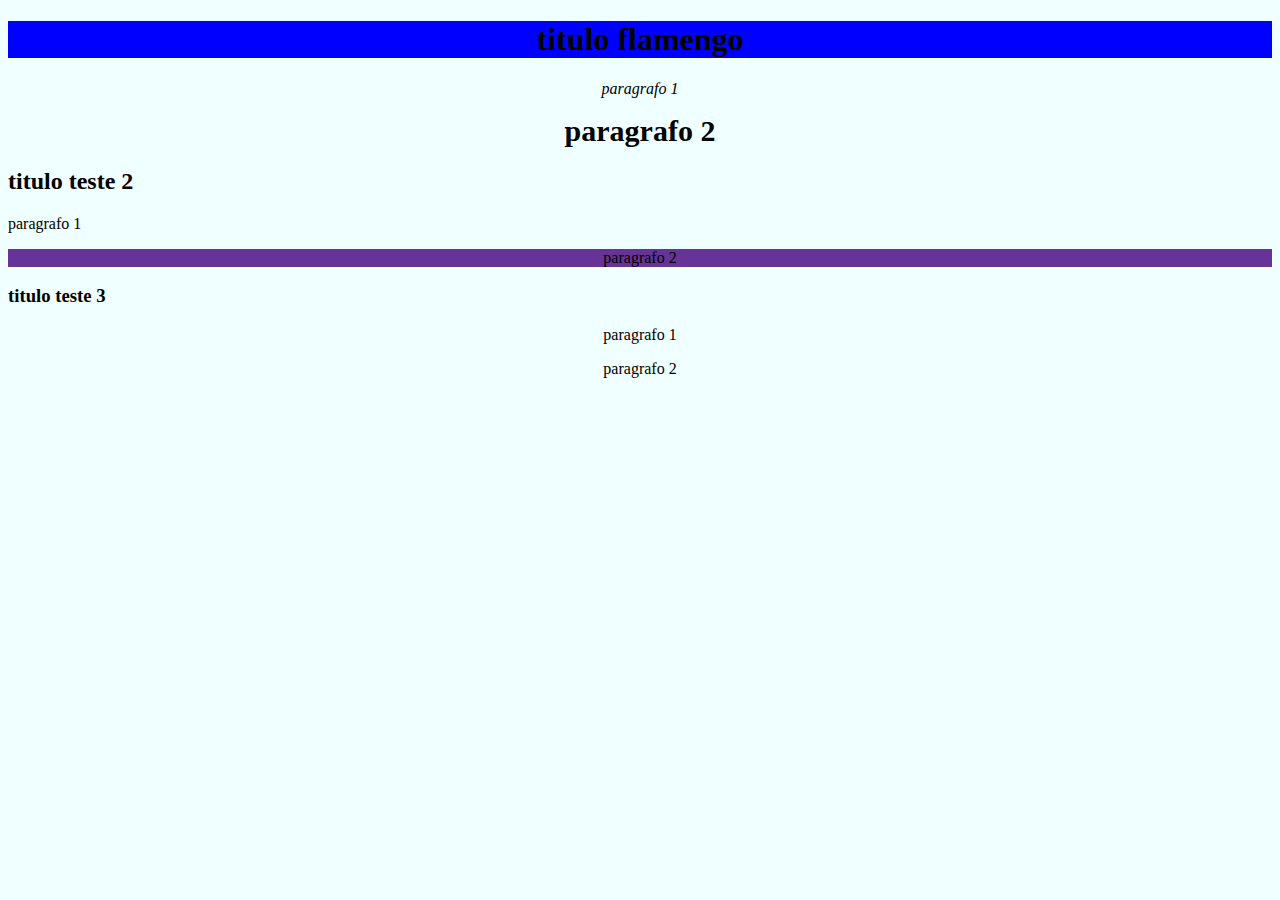
==== jp1.html @ 0f0ca37b "Add files via upload" ====
<!DOCTYPE html>
<html lang="pt-br">
<head>
    <meta charset="UTF-8">
    <meta name="viewport" content="width=device-width, initial-scale=1.0">
    <title>prova pensamento computacional</title>
    <link rel="stylesheet" href="jp.css">
</head>
<body>
 <h1>titulo flamengo</h1>
 <p> <em> paragrafo 1</em></p> 
 <p> <strong> paragrafo 2</strong></p>
 <h2>titulo teste 2</h2>
 <img src=""
 <p class="brilho">paragrafo 1</p>
 <p class="flamengo">paragrafo 2</p>
 <h3>titulo teste 3</h3>
 <p>paragrafo 1</p>
 <p>paragrafo 2</p>

</body>
</html>
---- jp.css ----
body
h1 {
    background-color: blue;
    text-align: center;
}
p {
    text-align: center;
}
strong {
    font-size: 30px;
}
body {
    background-color: azure;
}
.brilho{
    background-color: brown;
}
.flamengo{
    background-color: rebeccapurple;
}
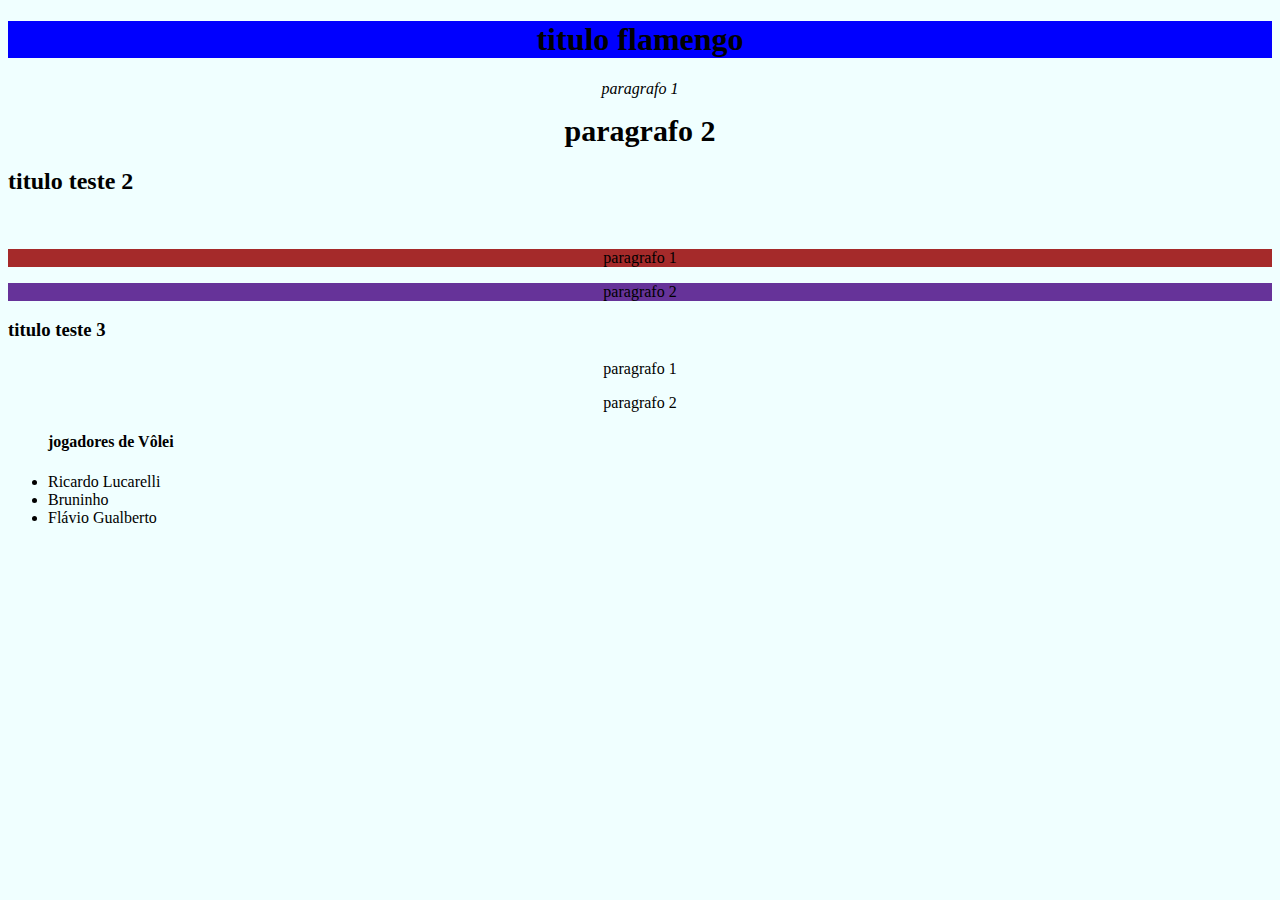
==== commit f68b88fe: "Add files via upload" ====
--- a/jp1.html
+++ b/jp1.html
@@ -1,22 +1,28 @@
-<!DOCTYPE html>
-<html lang="pt-br">
-<head>
-    <meta charset="UTF-8">
-    <meta name="viewport" content="width=device-width, initial-scale=1.0">
-    <title>prova pensamento computacional</title>
-    <link rel="stylesheet" href="jp.css">
-</head>
-<body>
- <h1>titulo flamengo</h1>
- <p> <em> paragrafo 1</em></p> 
- <p> <strong> paragrafo 2</strong></p>
- <h2>titulo teste 2</h2>
- <img src=""
- <p class="brilho">paragrafo 1</p>
- <p class="flamengo">paragrafo 2</p>
- <h3>titulo teste 3</h3>
- <p>paragrafo 1</p>
- <p>paragrafo 2</p>
-
-</body>
+<!DOCTYPE html>
+<html lang="pt-br">
+<head>
+    <meta charset="UTF-8">
+    <meta name="viewport" content="width=device-width, initial-scale=1.0">
+    <title>prova pensamento computacional</title>
+    <link rel="stylesheet" href="jp.css">
+</head>
+<body>
+ <h1>titulo flamengo</h1>
+ <p> <em> paragrafo 1</em></p> 
+ <p> <strong> paragrafo 2</strong></p>
+ <h2>titulo teste 2</h2>
+ <img src="">
+ <p class="brilho">paragrafo 1</p>
+ <p class="flamengo">paragrafo 2</p>
+ <h3>titulo teste 3</h3>
+ <p>paragrafo 1</p>
+ <p>paragrafo 2</p>
+ <ul>
+    <h4>jogadores de Vôlei</h4>
+    <li>Ricardo Lucarelli</li>
+    <li>Bruninho</li>
+    <li>Flávio Gualberto</li>
+ </ul>
+
+</body>
 </html>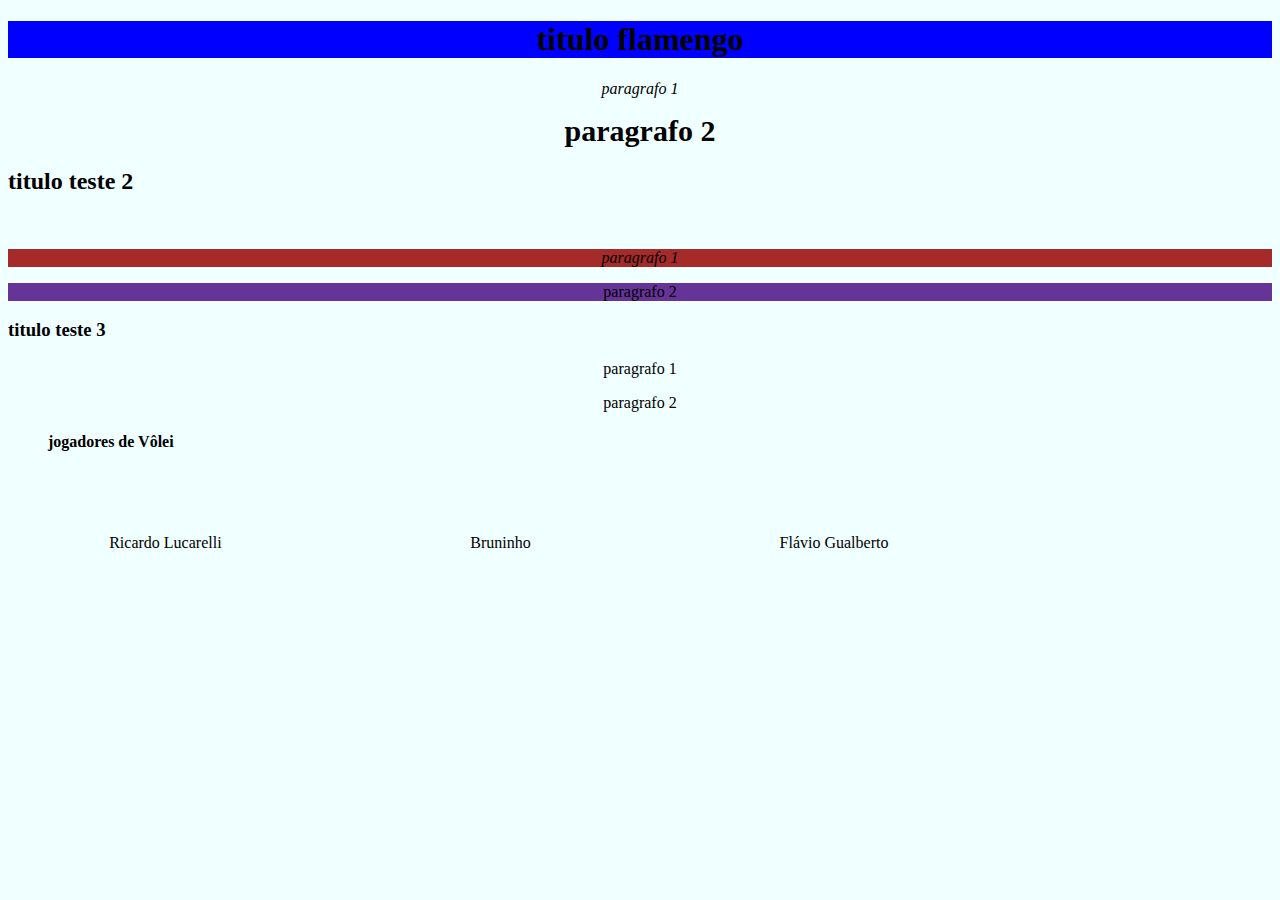
==== commit c726b8f4: "Add files via upload" ====
--- a/jp1.html
+++ b/jp1.html
@@ -1,28 +1,28 @@
-<!DOCTYPE html>
-<html lang="pt-br">
-<head>
-    <meta charset="UTF-8">
-    <meta name="viewport" content="width=device-width, initial-scale=1.0">
-    <title>prova pensamento computacional</title>
-    <link rel="stylesheet" href="jp.css">
-</head>
-<body>
- <h1>titulo flamengo</h1>
- <p> <em> paragrafo 1</em></p> 
- <p> <strong> paragrafo 2</strong></p>
- <h2>titulo teste 2</h2>
- <img src="">
- <p class="brilho">paragrafo 1</p>
- <p class="flamengo">paragrafo 2</p>
- <h3>titulo teste 3</h3>
- <p>paragrafo 1</p>
- <p>paragrafo 2</p>
- <ul>
-    <h4>jogadores de Vôlei</h4>
-    <li>Ricardo Lucarelli</li>
-    <li>Bruninho</li>
-    <li>Flávio Gualberto</li>
- </ul>
-
-</body>
+<!DOCTYPE html>
+<html lang="pt-br">
+<head>
+    <meta charset="UTF-8">
+    <meta name="viewport" content="width=device-width, initial-scale=1.0">
+    <title>prova pensamento computacional</title>
+    <link rel="stylesheet" href="jp.css">
+</head>
+<body>
+ <h1>titulo flamengo</h1>
+ <p> <em> paragrafo 1</em></p> 
+ <p> <strong> paragrafo 2</strong></p>
+ <h2>titulo teste 2</h2>
+ <img src="">
+ <p class="brilho">paragrafo 1</p>
+ <p class="flamengo">paragrafo 2</p>
+ <h3>titulo teste 3</h3>
+ <p>paragrafo 1</p>
+ <p>paragrafo 2</p>
+ <ul>
+    <h4>jogadores de Vôlei</h4>
+    <li class="Ricardo">Ricardo Lucarelli</li>
+    <li class="bruno">Bruninho</li>
+    <li class="flavio">Flávio Gualberto</li>
+ </ul>
+
+</body>
 </html>--- a/jp.css
+++ b/jp.css
@@ -14,7 +14,24 @@
 }
 .brilho{
     background-color: brown;
+    font-style: italic;
 }
 .flamengo{
     background-color: rebeccapurple;
 }
+.Ricardo{
+    display: inline-block;
+    padding: 5%;
+    margin-right: 10%;
+}
+.bruno{
+    display: inline-block;
+    padding: 5%;
+    margin-right: 10%;
+}
+.flavio{
+    display: inline-block;
+    padding: 5%;
+    margin-right: 10%;
+}
+
